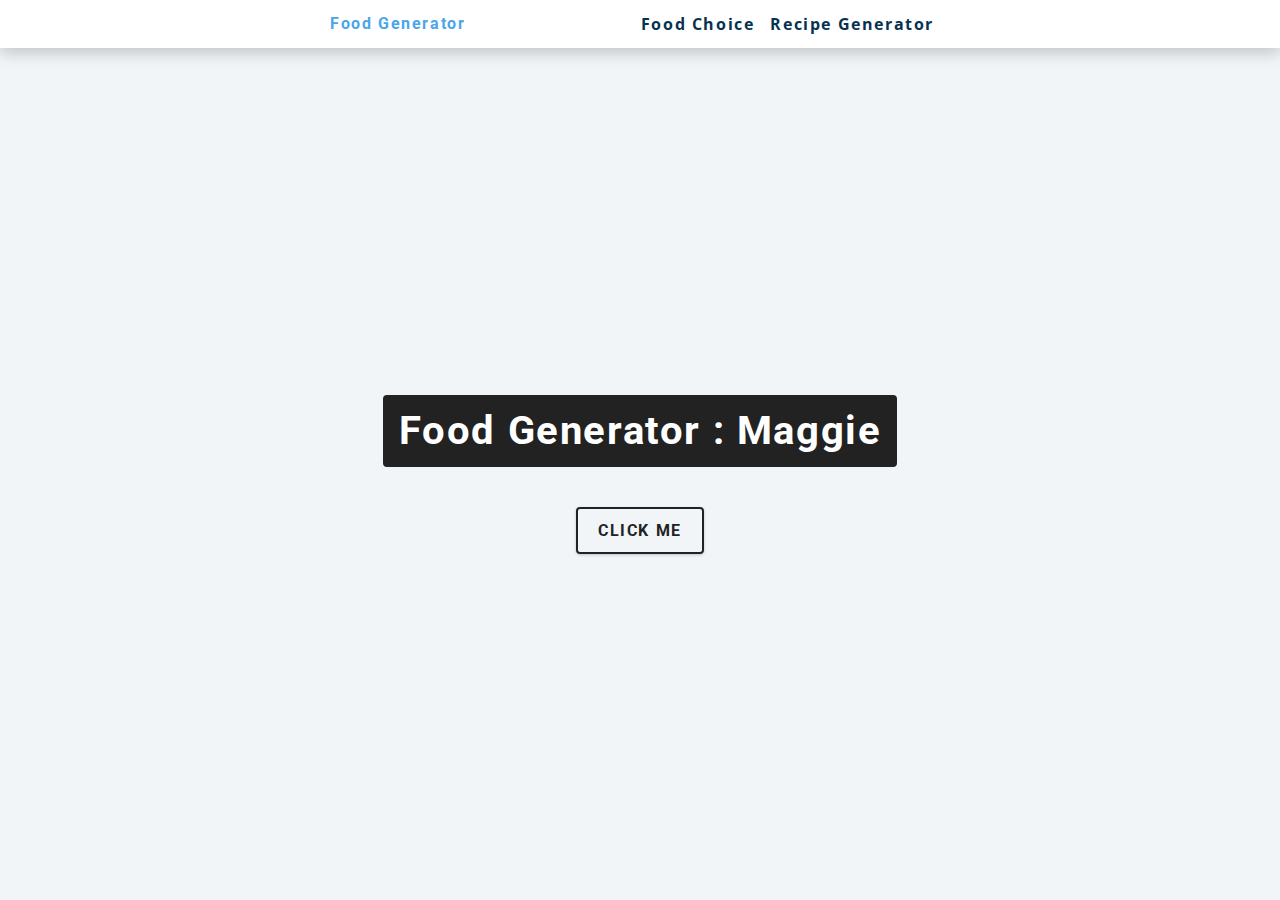
==== Smart applications/food.html @ a64fe2a6 "Add files via upload" ====
<!DOCTYPE html>
<html lang="en">
  <head>
    <meta charset="UTF-8" />
    <meta http-equiv="X-UA-Compatible" content="IE=edge" />
    <meta name="viewport" content="width=device-width, initial-scale=1.0" />
    <title>Food Generator</title>

    <!-- styles -->
    <link rel="stylesheet" href="style.css" />
  </head>
  <body>
    <nav>
      <div class="nav-center">
        <h4>Food Generator</h4>
        <ul class="nav-links">
          <li>
            <a href="index.html">Food Choice</a>
          </li>
          <li>
            <a href="food.html">Recipe Generator</a>
          </li>
        </ul>
      </div>
    </nav>
    <main>
      <div class="container">
        <h2>
          Food Generator :
          <span class="food">Maggie</span>
        </h2>
        <button class="btn btn-hero" id="btn">Click Me</button>
      </div>
    </main>
    <script src="recipe.js"></script>
  </body>
</html>
---- Smart applications/style.css ----
/*
=============== 
Fonts
===============
*/
@import url("https://fonts.googleapis.com/css?family=Open+Sans|Roboto:400,700&display=swap");

/*
=============== 
Variables
===============
*/

:root {
  /* dark shades of primary color*/
  --clr-primary-1: hsl(205, 86%, 17%);
  --clr-primary-2: hsl(205, 77%, 27%);
  --clr-primary-3: hsl(205, 72%, 37%);
  --clr-primary-4: hsl(205, 63%, 48%);
  /* primary/main color */
  --clr-primary-5: hsl(205, 78%, 60%);
  /* lighter shades of primary color */
  --clr-primary-6: hsl(205, 89%, 70%);
  --clr-primary-7: hsl(205, 90%, 76%);
  --clr-primary-8: hsl(205, 86%, 81%);
  --clr-primary-9: hsl(205, 90%, 88%);
  --clr-primary-10: hsl(205, 100%, 96%);
  /* darkest grey - used for headings */
  --clr-grey-1: hsl(209, 61%, 16%);
  --clr-grey-2: hsl(211, 39%, 23%);
  --clr-grey-3: hsl(209, 34%, 30%);
  --clr-grey-4: hsl(209, 28%, 39%);
  /* grey used for paragraphs */
  --clr-grey-5: hsl(210, 22%, 49%);
  --clr-grey-6: hsl(209, 23%, 60%);
  --clr-grey-7: hsl(211, 27%, 70%);
  --clr-grey-8: hsl(210, 31%, 80%);
  --clr-grey-9: hsl(212, 33%, 89%);
  --clr-grey-10: hsl(210, 36%, 96%);
  --clr-white: #fff;
  --clr-red-dark: hsl(360, 67%, 44%);
  --clr-red-light: hsl(360, 71%, 66%);
  --clr-green-dark: hsl(125, 67%, 44%);
  --clr-green-light: hsl(125, 71%, 66%);
  --clr-black: #222;
  --ff-primary: "Roboto", sans-serif;
  --ff-secondary: "Open Sans", sans-serif;
  --transition: all 0.3s linear;
  --spacing: 0.1rem;
  --radius: 0.25rem;
  --light-shadow: 0 5px 15px rgba(0, 0, 0, 0.1);
  --dark-shadow: 0 5px 15px rgba(0, 0, 0, 0.2);
  --max-width: 1170px;
  --fixed-width: 620px;
}
/*
=============== 
Global Styles
===============
*/

*,
::after,
::before {
  margin: 0;
  padding: 0;
  box-sizing: border-box;
}
body {
  font-family: var(--ff-secondary);
  background: var(--clr-grey-10);
  color: var(--clr-grey-1);
  line-height: 1.5;
  font-size: 0.875rem;
}
ul {
  list-style-type: none;
}
a {
  text-decoration: none;
}
h1,
h2,
h3,
h4 {
  letter-spacing: var(--spacing);
  text-transform: capitalize;
  line-height: 1.25;
  margin-bottom: 0.75rem;
  font-family: var(--ff-primary);
}
h1 {
  font-size: 3rem;
}
h2 {
  font-size: 2rem;
}
h3 {
  font-size: 1.25rem;
}
h4 {
  font-size: 0.875rem;
}
p {
  margin-bottom: 1.25rem;
  color: var(--clr-grey-5);
}
@media screen and (min-width: 800px) {
  h1 {
    font-size: 4rem;
  }
  h2 {
    font-size: 2.5rem;
  }
  h3 {
    font-size: 1.75rem;
  }
  h4 {
    font-size: 1rem;
  }
  body {
    font-size: 1rem;
  }
  h1,
  h2,
  h3,
  h4 {
    line-height: 1;
  }
}
/*  global classes */

/* section */
.section {
  padding: 5rem 0;
}

.section-center {
  width: 90vw;
  margin: 0 auto;
  max-width: 1170px;
}
@media screen and (min-width: 992px) {
  .section-center {
    width: 95vw;
  }
}
main {
  min-height: 100vh;
  display: grid;
  place-items: center;
}

/*
=============== 
Nav
===============
*/
nav {
  background: var(--clr-white);
  height: 3rem;
  display: grid;
  align-items: center;
  box-shadow: var(--dark-shadow);
}
.nav-center {
  width: 90vw;
  max-width: var(--fixed-width);
  margin: 0 auto;
  display: flex;
  align-items: center;
  justify-content: space-between;
}
.nav-center h4 {
  margin-bottom: 0;
  color: var(--clr-primary-5);
}
.nav-links {
  display: flex;
}
nav a {
  text-transform: capitalize;
  font-weight: 700;
  font-size: 1rem;
  color: var(--clr-primary-1);
  letter-spacing: var(--spacing);
  margin-right: 1rem;
}
nav a:hover {
  color: var(--clr-primary-5);
}
/*
=============== 
Container
===============
*/
main {
  min-height: calc(100vh - 3rem);
  display: grid;
  place-items: center;
}
.container {
  text-align: center;
}
.container h2 {
  background: var(--clr-black);
  color: var(--clr-white);
  padding: 1rem;
  border-radius: var(--radius);
  margin-bottom: 2.5rem;
}
.color {
  color: var(--clr-primary-5);
}
.btn-hero {
  font-family: var(--ff-primary);
  text-transform: uppercase;
  background: transparent;
  color: var(--clr-black);
  letter-spacing: var(--spacing);
  display: inline-block;
  font-weight: 700;
  transition: var(--transition);
  border: 2px solid var(--clr-black);
  cursor: pointer;
  box-shadow: 0 1px 3px rgba(0, 0, 0, 0.2);
  border-radius: var(--radius);
  font-size: 1rem;
  padding: 0.75rem 1.25rem;
}
.btn-hero:hover {
  color: var(--clr-white);
  background: var(--clr-black);
}
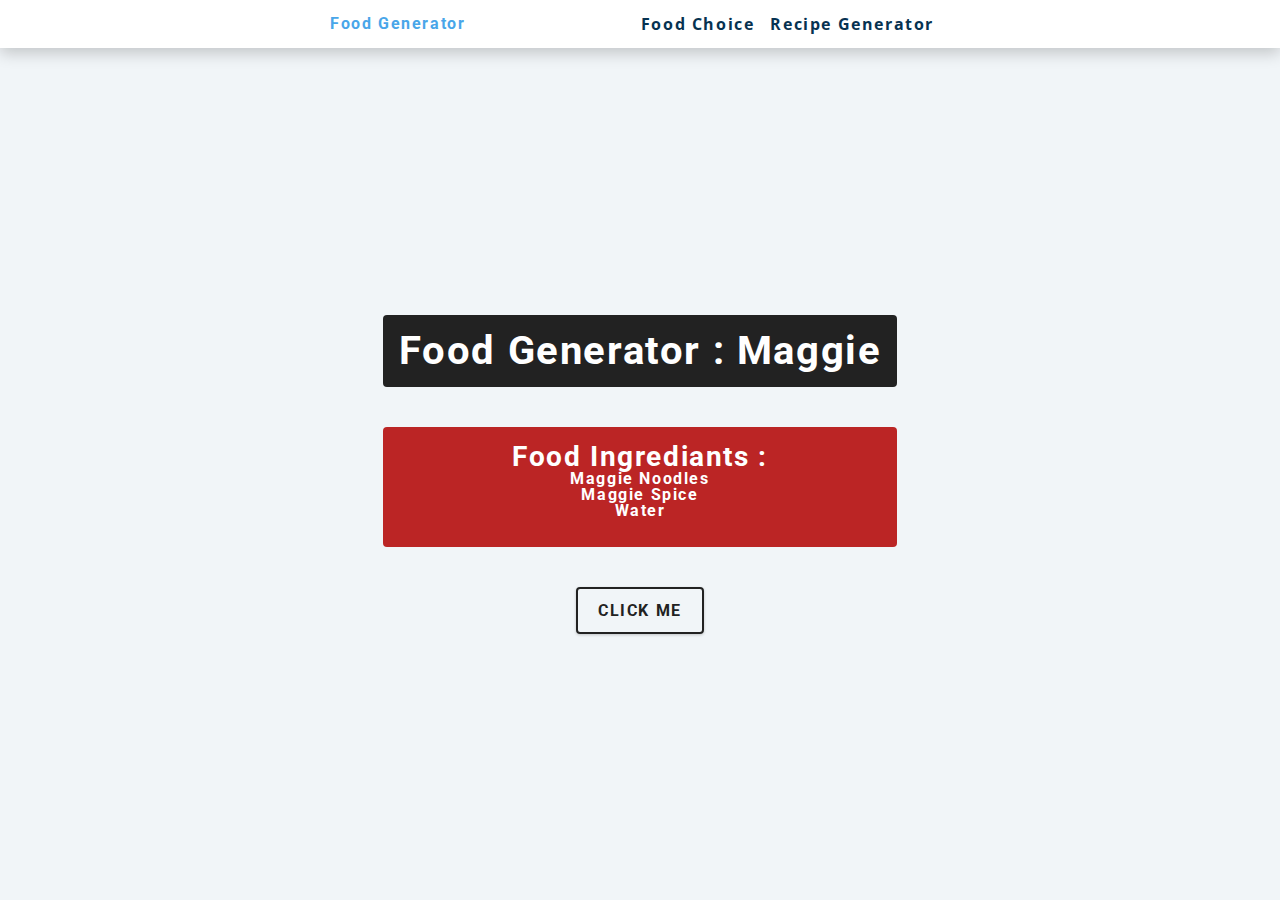
==== commit 9421490f: "Add files via upload" ====
--- a/Smart applications/food.html
+++ b/Smart applications/food.html
@@ -29,6 +29,18 @@
           Food Generator :
           <span class="food">Maggie</span>
         </h2>
+        <h3>
+          Food Ingrediants :
+          <span class="Ingrediants">
+            <h4>
+              <ul>
+                <li>Maggie Noodles</li>
+                <li>Maggie Spice</li>
+                <li>Water</li>
+              </ul>
+            </h4>
+          </span>
+        </h3>
         <button class="btn btn-hero" id="btn">Click Me</button>
       </div>
     </main>
--- a/Smart applications/style.css
+++ b/Smart applications/style.css
@@ -209,6 +209,14 @@
   border-radius: var(--radius);
   margin-bottom: 2.5rem;
 }
+.container h3 {
+  background: var(--clr-red-dark);
+  color: var(--clr-white);
+  padding: 1rem;
+  border-radius: var(--radius);
+  margin-bottom: 2.5rem;
+}
+
 .color {
   color: var(--clr-primary-5);
 }
